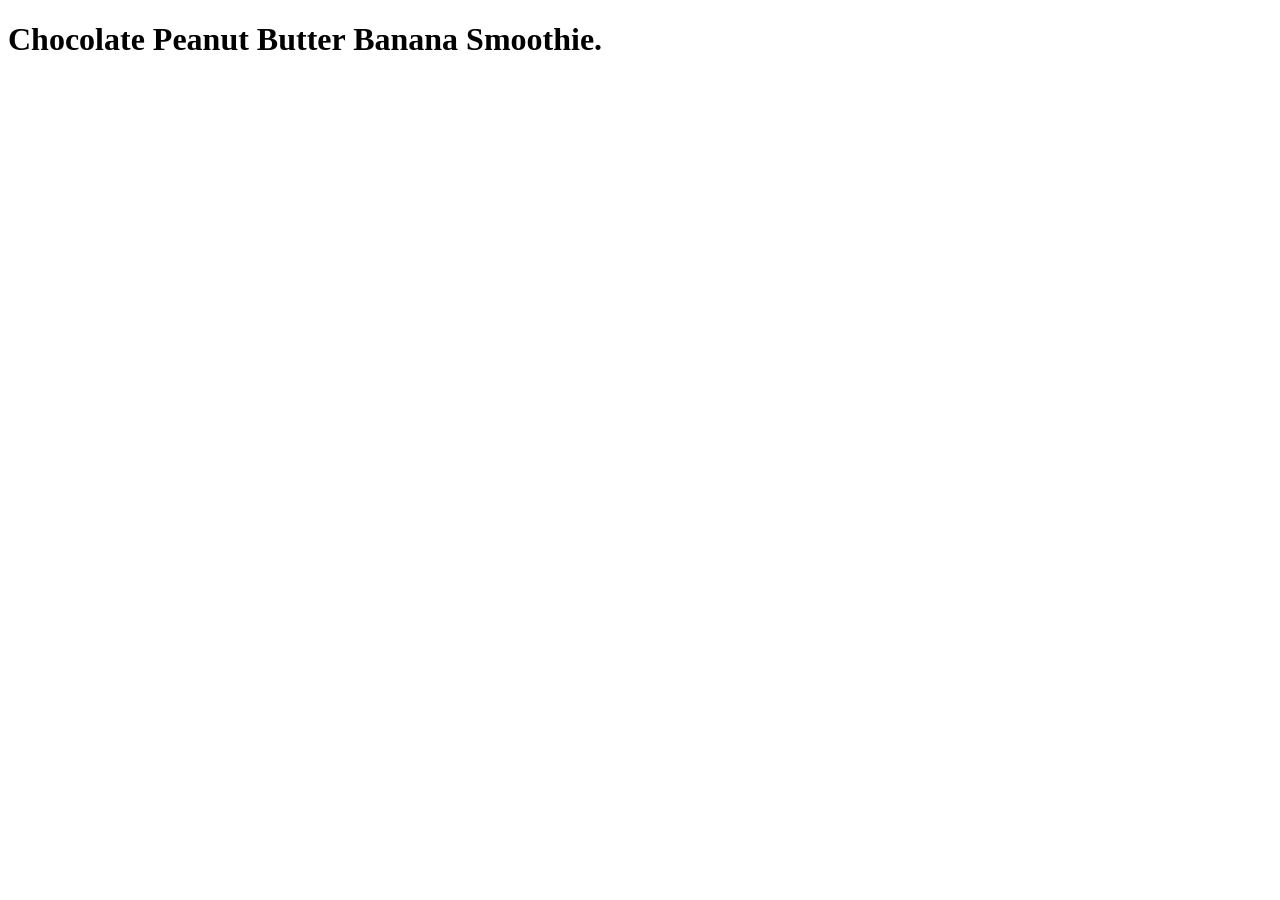
==== recipes/banana-smoothies.html @ 680f4129 "fix a second grammar typo" ====
<!DOCTYPE html>
<html lang="en">
<head>
    <meta charset="UTF-8">
    <meta name="viewport" content="width=device-width, initial-scale=1.0">
    <title>Banana-smoothies</title>
</head>
<body>
    <h1>Chocolate Peanut Butter Banana Smoothie.</h1>
</body>
</html>
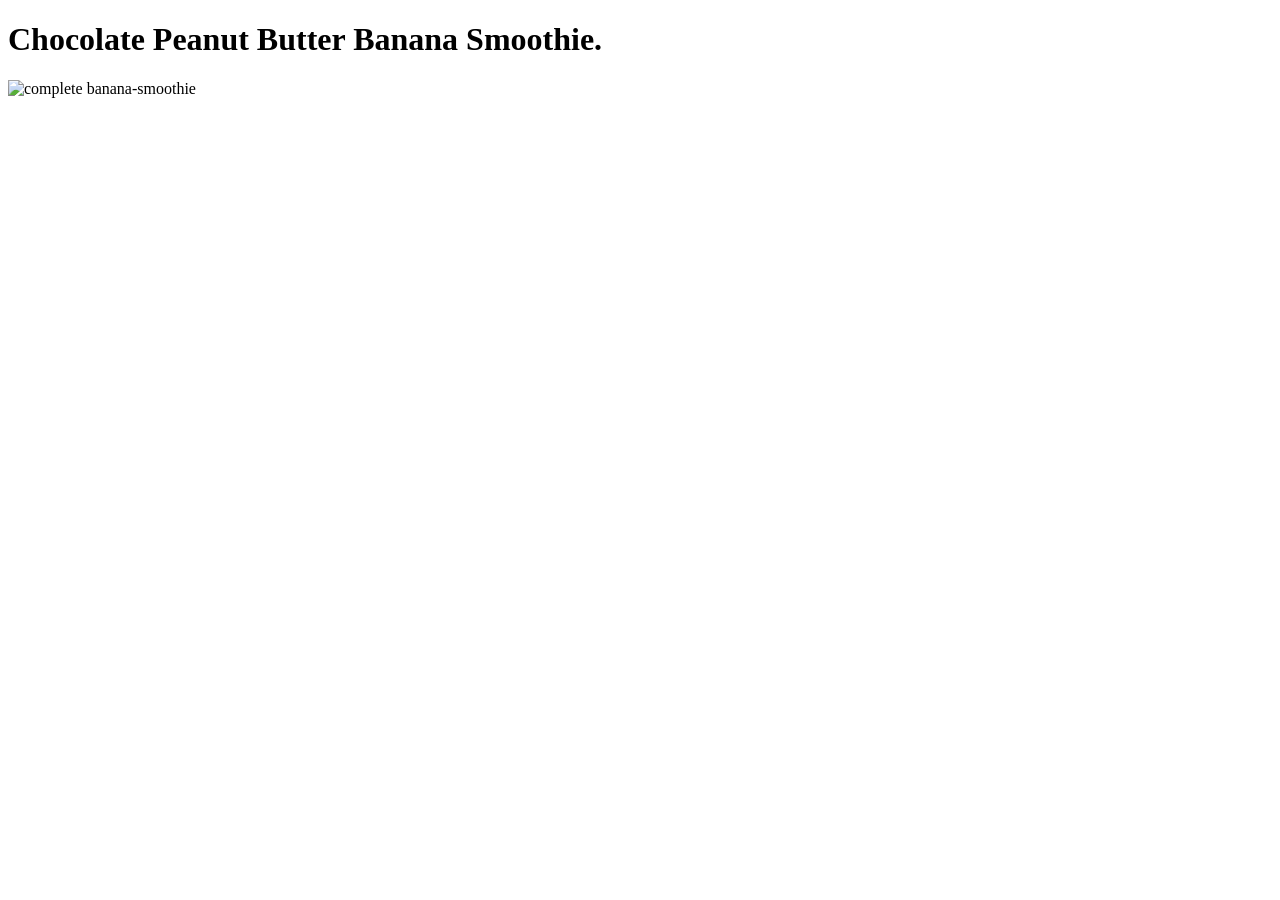
==== commit 6b12282e: "add an image showing a banana smoothie" ====
--- a/recipes/banana-smoothies.html
+++ b/recipes/banana-smoothies.html
@@ -7,5 +7,6 @@
 </head>
 <body>
     <h1>Chocolate Peanut Butter Banana Smoothie.</h1>
+    <img src="/home/kali/repos/odin-recipes/recipes/banana-smoothies.html" alt="complete banana-smoothie">
 </body>
 </html>
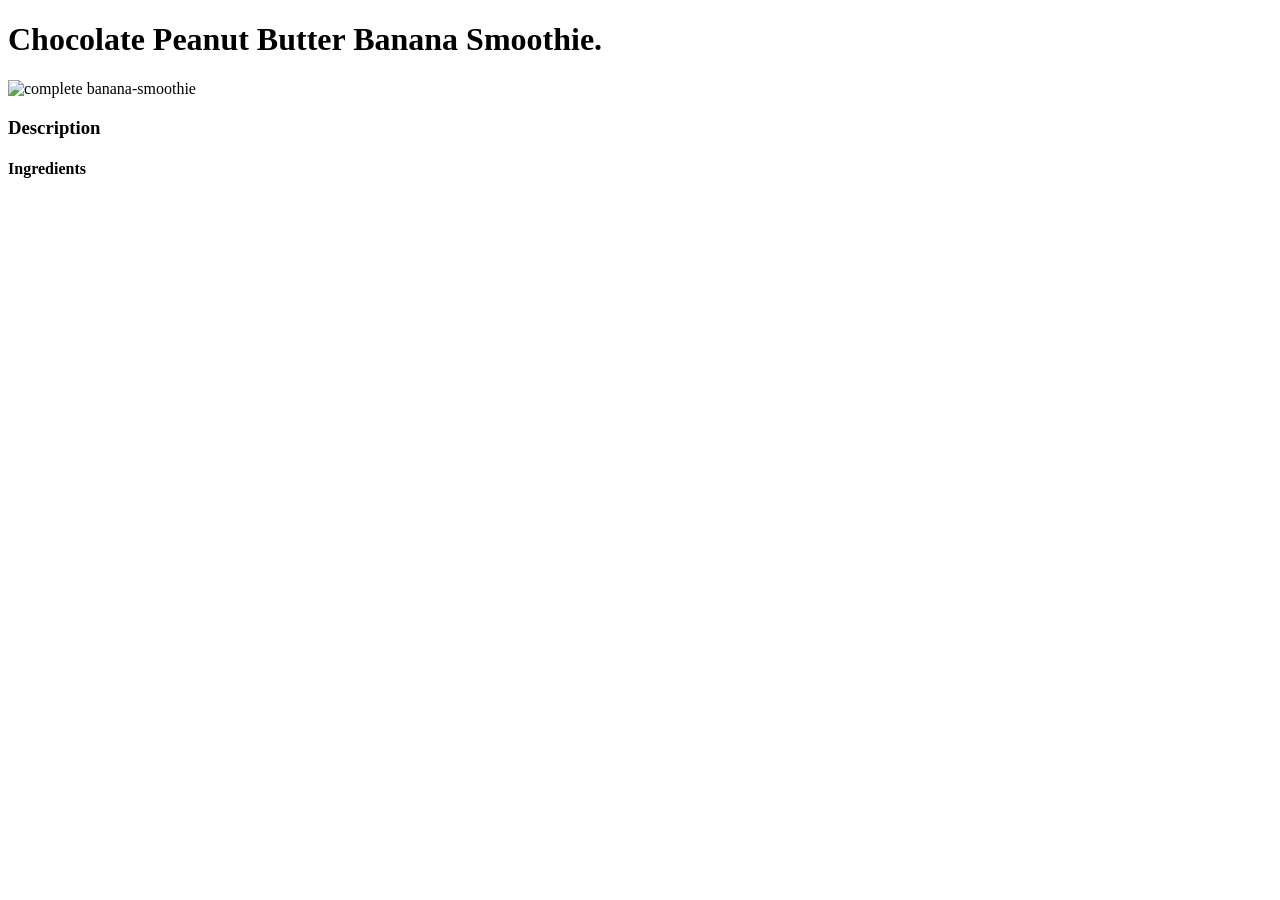
==== commit 6cb1d1f6: "add  description h3 and an ingredients h4 to the smoothie file" ====
--- a/recipes/banana-smoothies.html
+++ b/recipes/banana-smoothies.html
@@ -8,5 +8,7 @@
 <body>
     <h1>Chocolate Peanut Butter Banana Smoothie.</h1>
     <img src="/home/kali/repos/odin-recipes/recipes/banana-smoothies.html" alt="complete banana-smoothie">
+    <h3>Description</h3>
+    <h4>Ingredients</h4>
 </body>
 </html>
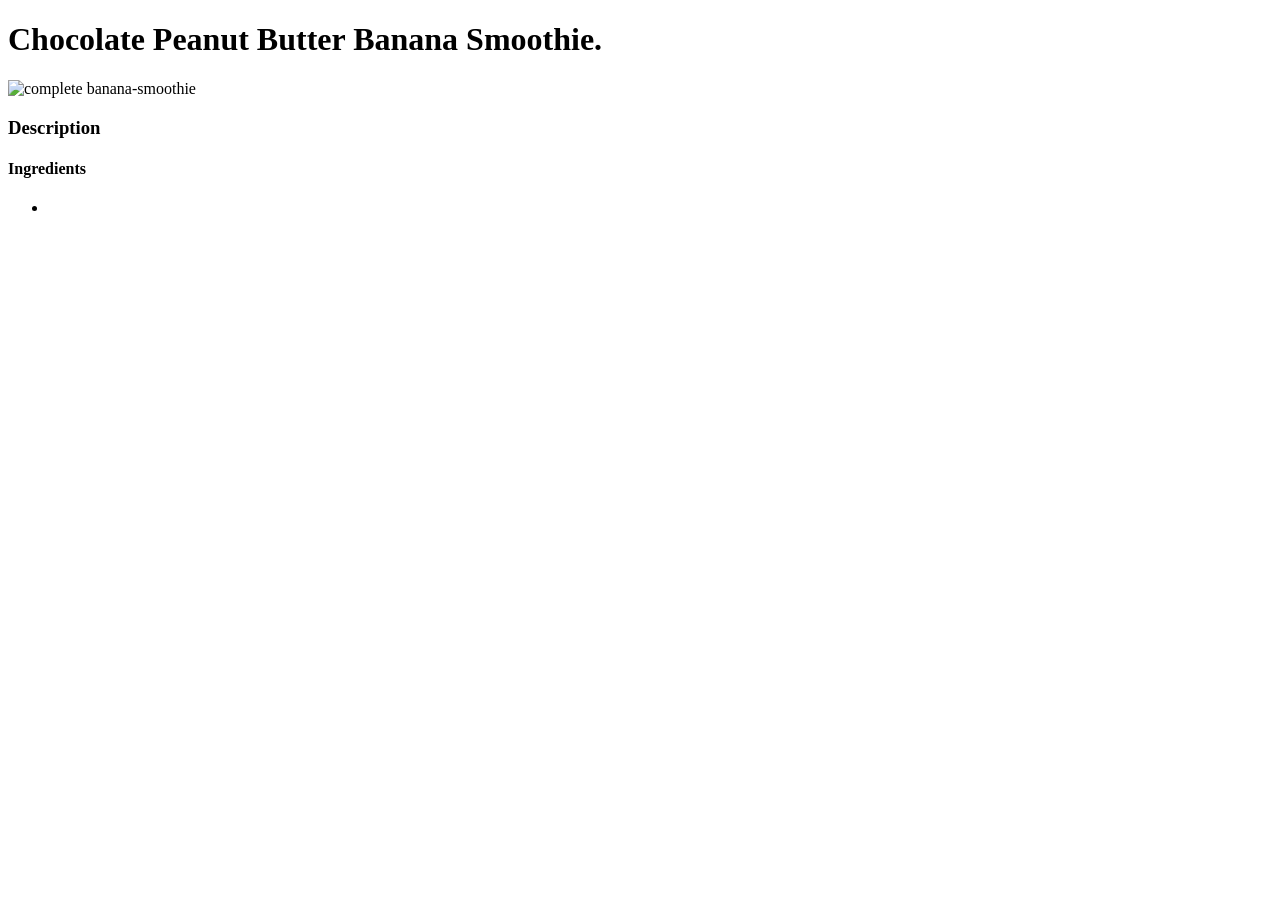
==== commit 74949415: "add an unordered list below the ingredients heading." ====
--- a/recipes/banana-smoothies.html
+++ b/recipes/banana-smoothies.html
@@ -10,5 +10,8 @@
     <img src="/home/kali/repos/odin-recipes/recipes/banana-smoothies.html" alt="complete banana-smoothie">
     <h3>Description</h3>
     <h4>Ingredients</h4>
+    <ul>
+        <li></li>
+    </ul>
 </body>
 </html>
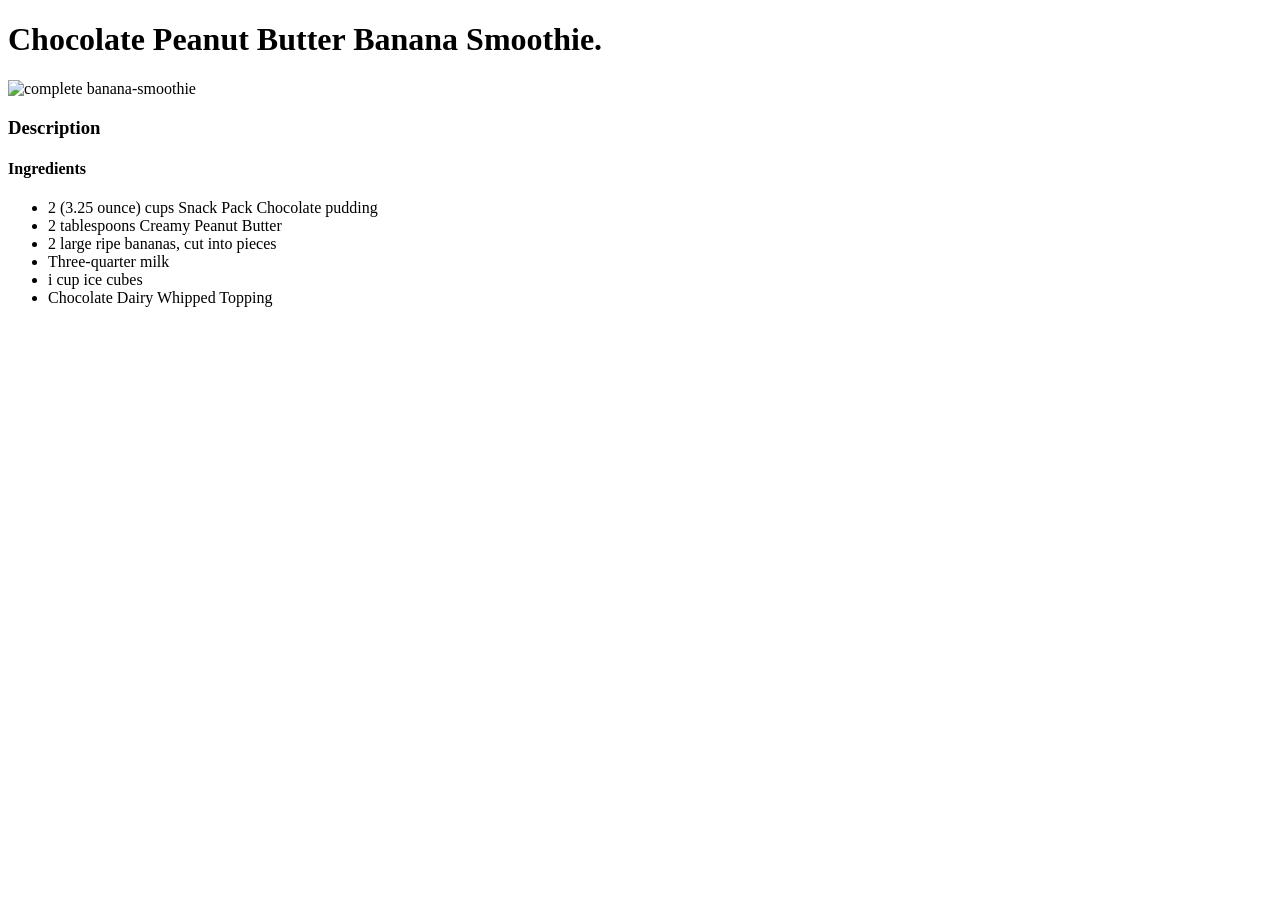
==== commit 8dcf3733: "list the ingredients for the banana smoothie" ====
--- a/recipes/banana-smoothies.html
+++ b/recipes/banana-smoothies.html
@@ -11,7 +11,12 @@
     <h3>Description</h3>
     <h4>Ingredients</h4>
     <ul>
-        <li></li>
+        <li>2 (3.25 ounce) cups Snack Pack Chocolate pudding</li>
+        <li>2 tablespoons Creamy Peanut Butter</li>
+        <li>2 large ripe bananas, cut into pieces</li>
+        <li>Three-quarter milk</li>
+        <li>i cup ice cubes</li>
+        <li>Chocolate Dairy Whipped Topping</li>
     </ul>
 </body>
 </html>
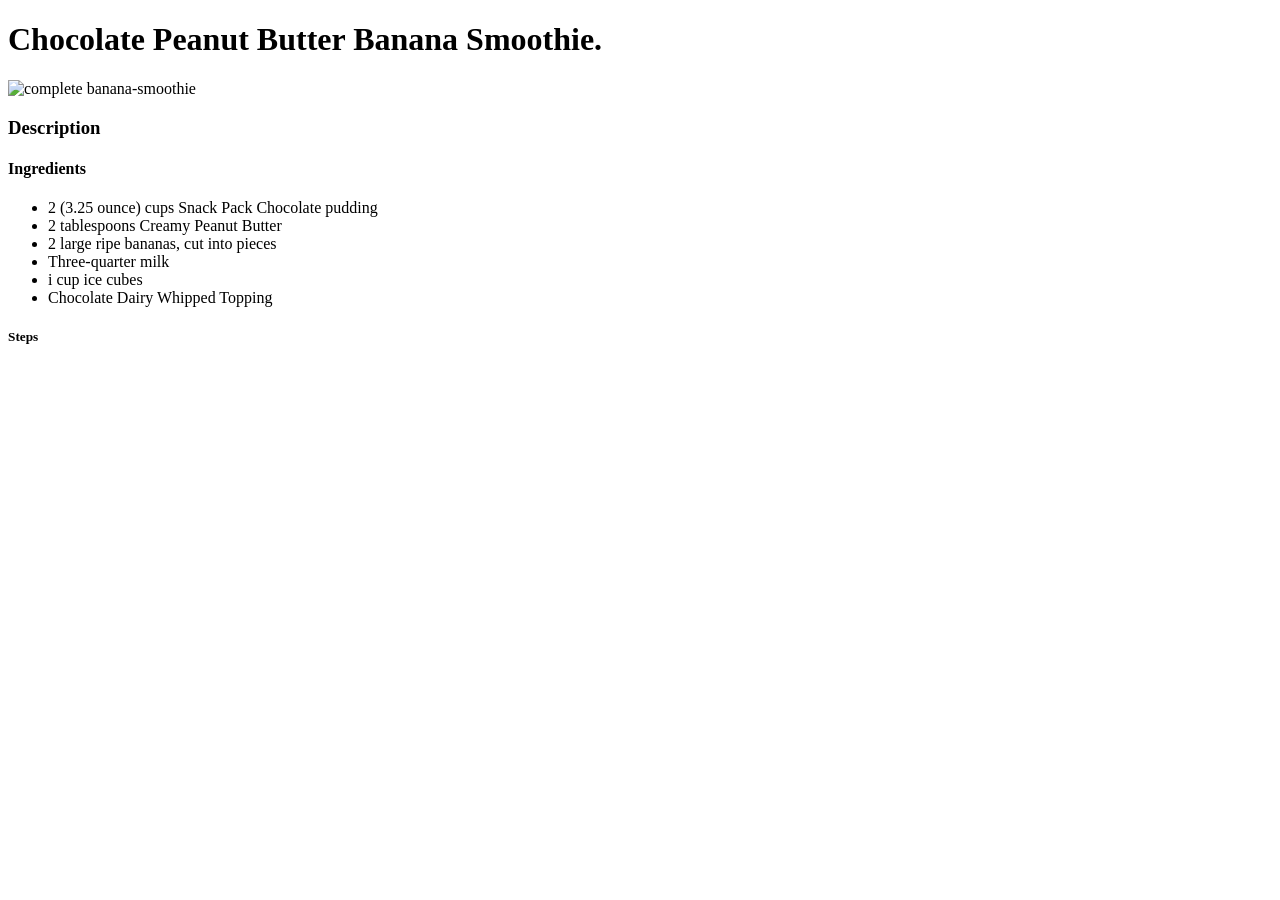
==== commit 50a895fd: "create a steps h5 to list the steps" ====
--- a/recipes/banana-smoothies.html
+++ b/recipes/banana-smoothies.html
@@ -18,5 +18,7 @@
         <li>i cup ice cubes</li>
         <li>Chocolate Dairy Whipped Topping</li>
     </ul>
+
+    <h5>Steps</h5>
 </body>
 </html>
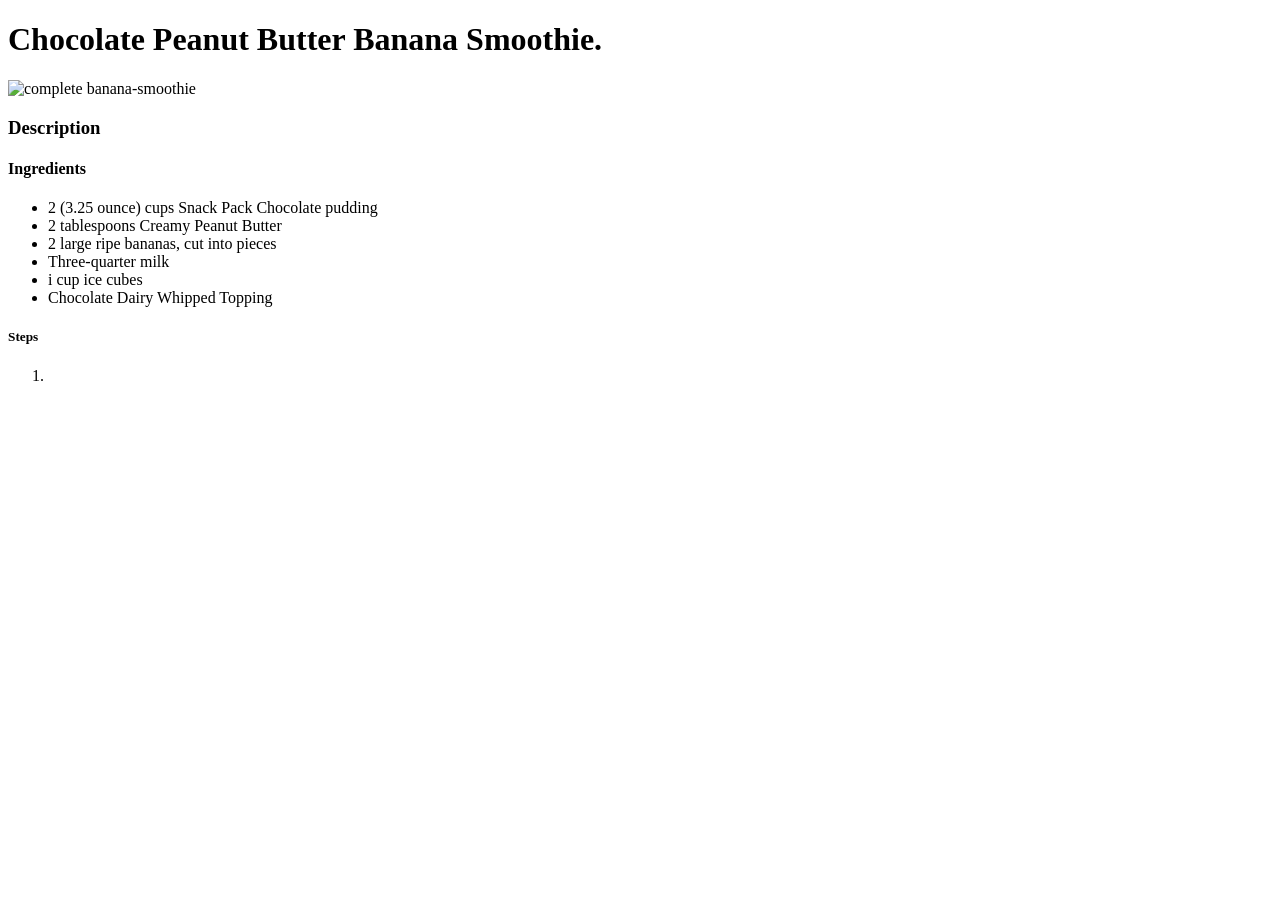
==== commit 673aabb8: "create an ordered list for the steps" ====
--- a/recipes/banana-smoothies.html
+++ b/recipes/banana-smoothies.html
@@ -20,5 +20,8 @@
     </ul>
 
     <h5>Steps</h5>
+    <ol>
+        <li></li>
+    </ol>
 </body>
 </html>
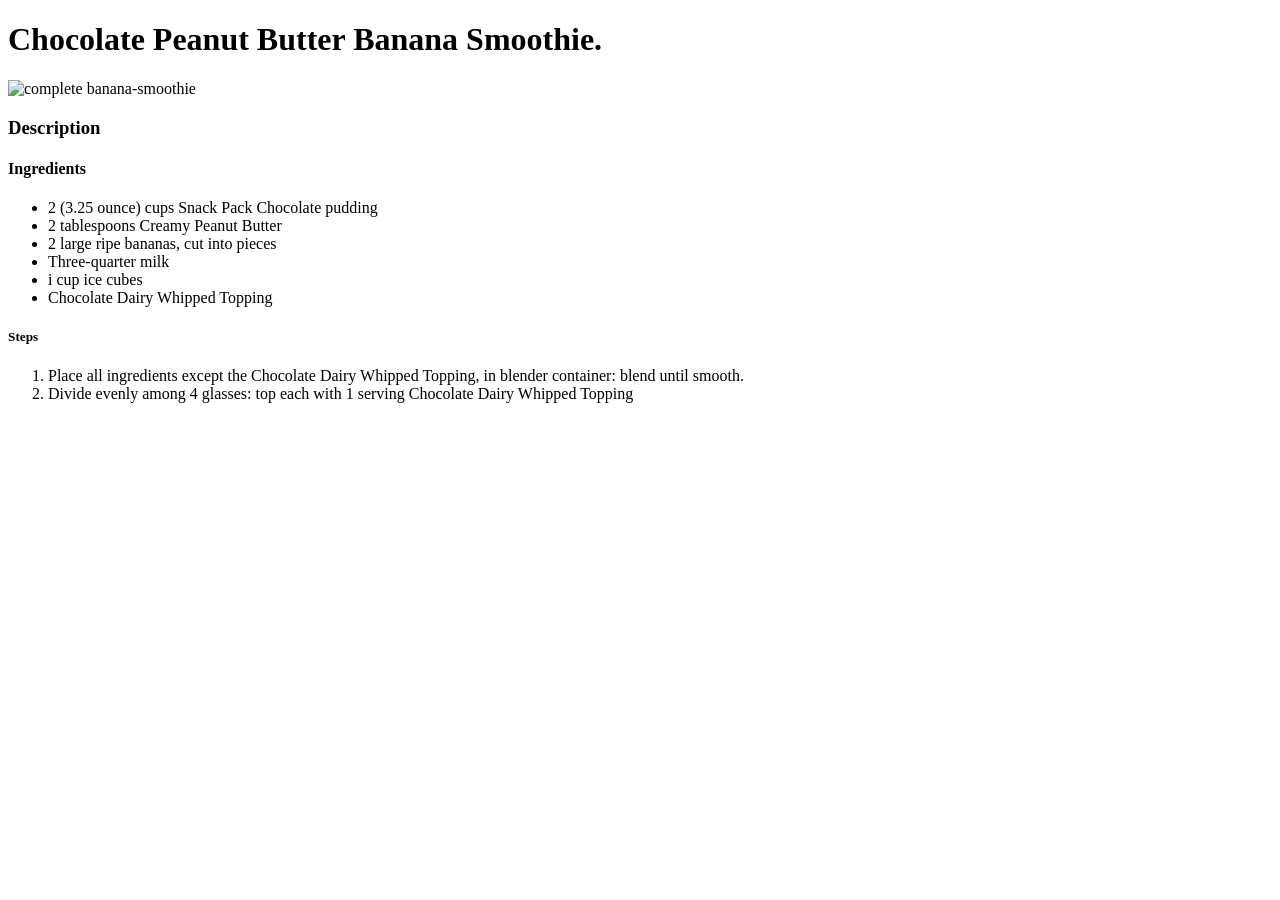
==== commit e2384f79: "add the steps" ====
--- a/recipes/banana-smoothies.html
+++ b/recipes/banana-smoothies.html
@@ -21,7 +21,8 @@
 
     <h5>Steps</h5>
     <ol>
-        <li></li>
+        <li>Place all ingredients except the Chocolate Dairy Whipped Topping, in blender container: blend until smooth.</li>
+        <li>Divide evenly among 4 glasses: top each with 1 serving Chocolate Dairy Whipped Topping</li>
     </ol>
 </body>
 </html>
